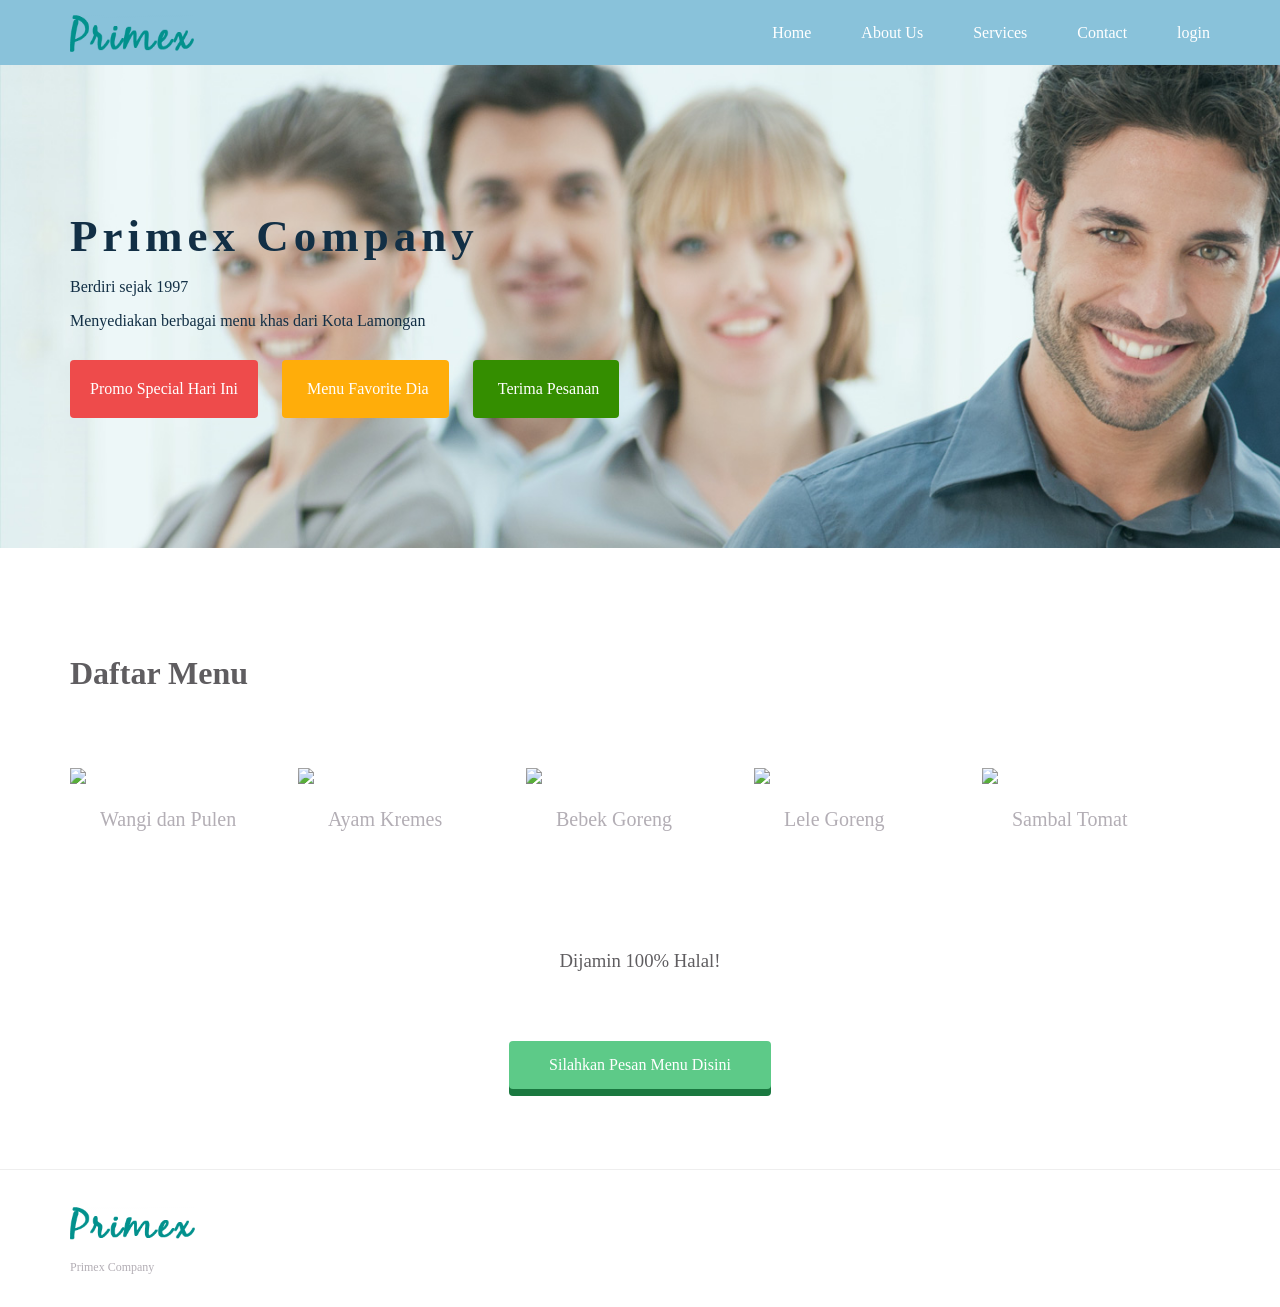
==== index.html @ 03d0a800 "change folder to root" ====
<!DOCTYPE html>
<html>
  <head>
    <meta charset="utf-8">
    <meta name="viewport" content="width=device-width, initial-scale=1.0">
    <title>Primex Company P</title>
    <link rel="icon" href="images/favicon.ico" type="image/x-icon">
    <link rel="stylesheet" href="https://maxcdn.bootstrapcdn.com/font-awesome/4.5.0/css/font-awesome.min.css">
    <link rel="stylesheet" href="stylesheet.css">
    <link rel="stylesheet" href="responsive.css">
  </head>
  <body>
    <header>
      <div class="container">
        <div class="header-left">
          <img class="logo" src="images/logo.png">
        </div>
        <!-- Add a menu icon here -->
        <div class="header-left">
          <span class="fa fa-bars menu-icon"></span>
        </div>
        <div class="header-right">
          <a href="#">Home</a>
          <a href="#">About Us</a>
          <a href="#">Services</a>
          <a href="#">Contact</a>
          <a href="#" class="login">login</a>
        </div>
      </div>
    </header>
    <div class="top-wrapper">
      <div class="container">
        <h1>Primex Company</h1>
        <p>Berdiri sejak 1997</p>
        <p>Menyediakan berbagai menu khas dari Kota Lamongan</p>
        <div class="btn-wrapper">
          <a href="#" class="btn promo">Promo Special Hari Ini</a>
          <a href="#" class="btn menu"><span class="fa fa-menu"></span>Menu Favorite Dia</a>
          <a href="#" class="btn pesanan"><span class="fa fa-pesanan"></span>Terima Pesanan</a>
        </div>
      </div>
    </div>
    <div class="menus-wrapper">
      <div class="container">
        <div class="heading">
          <h2>Daftar Menu </h2>
        </div>
        <div class="daftar-menu">
          <div class="menus">
            <div class="menus-icon">
              <img src="https://prog-8.com/images/html/advanced/html.png">
              <p>Nasi Uduk</p>
            </div>
            <p class="text-contents">Wangi dan Pulen</p>
          </div>
          <div class="menus">
            <div class="menus-icon">
              <img src="https://prog-8.com/images/html/advanced/jQuery.png">
              <p>Ayam</p>
            </div>
            <p class="text-contents">Ayam Kremes</p>
          </div>
          <div class="menus">
            <div class="menus-icon">
              <img src="https://prog-8.com/images/html/advanced/ruby.png">
              <p>Bebek</p>
            </div>
            <p class="text-contents">Bebek Goreng</p>
          </div>
          <div class="menus">
            <div class="menus-icon">
              <img src="https://prog-8.com/images/html/advanced/php.png">
              <p>Lele</p>
            </div>
            <p class="text-contents">Lele Goreng </p>
          </div>
          <div class="menus">
            <div class="menus-icon">
              <img src="https://prog-8.com/images/html/advanced/php.png">
              <p>Sambal</p>
            </div>
            <p class="text-contents">Sambal Tomat</p>
          </div>
          <div class="clear"></div>
        </div>
      </div>
    </div>
    <div class="message-wrapper">
      <div class="container">
        <div class="heading">
          <h3>Dijamin 100% Halal!</h3>
        </div>
        <a href="#" class="btn message">Silahkan Pesan Menu Disini</a>
      </div>
    </div>
    <footer>
      <div class="container">
        <img src="images/logo.png">
        <p>Primex Company</p>
      </div>
    </footer>
  </body>
</html>
---- stylesheet.css ----
* {
    box-sizing: border-box;
  }
  
  body {
    margin: 0;
    font-family: "Lucida Grande";
  }

  a {
    text-decoration: none;
  }
  
  .clear {
    clear: left;
  }
  
  .container {
    max-width: 1170px;
    width: 100%;
    padding: 0 15px;
    margin: 0 auto;
  }
  
  .top-wrapper {
    padding: 180px 0 100px 0;
    background-image: url(images/background.jpg);
    background-size: cover;
    color: rgb(18, 47, 69);
    text-align: left;
  }
  
  .top-wrapper h1 {
    opacity: 1;
    font-size: 45px;
    letter-spacing: 5px;
    margin-bottom: 10px;
  }
  
  .top-wrapper p {
    opacity: 1;
    margin-bottom: 3px;
  }
  
  .btn-wrapper {
    text-align: left;
    margin: 30px 0;
  }
  
  .btn-wrapper p {
    margin: 20px 0;
  }
  
  .promo {
    background-color: #ee4b4b;
    margin-right: 20px;
  }
  
  .menu {
    background-color: #ffad0a;
    margin-right: 20px;
  }
  
  .pesanan {
    background-color: #348e00;
  }
  
  .btn {
    padding: 20px 20px;
    color: white;
    display: inline-block;
    opacity: 1;
    border-radius: 4px;
    text-align: center;
  }
  
  .btn:hover {
    opacity: 1;
  }
  
  .fa {
    margin-right: 5px;
  }
  
  header {
    height: 65px;
    width: 100%;
    background-color: rgb(137, 194, 218);;
    position :fixed;
    top: 0;
    z-index: 10;
  }
  
  .logo {
    width: 124px;
    height: 50px;
    margin-top: 7px;
  }
  
  .header-left {
    float: left;
  }
  
  .header-right {
    float: right;
    margin-right: -25px;
  }
  
  .header-right a {
    line-height: 65px;
    padding: 0 25px;
    color: white;
    display: block;
    float: left;
    transition: all 0.5s;
  }
  
  .header-right a:hover {
    background-color: rgba(255, 255, 255, 0.3);
  }
  
  
  .menu-wrapper {
    padding-bottom: 80px;
    padding-left: 5%;
    padding-right: 5%;
    background-color: #f7f7f7;
    text-align: center;
  }
  
  .heading {
    padding-top: 80px;
    padding-bottom: 50px;
    color: #5f5d60;
  }
  
  .heading h2 {
    font-weight: bold;
    font-size: xx-large;
  }
  
  .menus {
    float: left;
    width: 20%;
  }

  
  .menus-icon {
    position: relative;
  }
  
  .menus-icon p {
    position: absolute;
    top: 44%;
    left: 30%;
    width: 100%;
    color: white;
  }
  
  .text-contents {
    width: 80%;
    display: inline-block;
    margin-top: 20px;
    padding-left: 30px;
    font-size: 20px;
    color: #b3aeb5;
  }
  
  .heading h3 {
    font-weight: normal;
  }
  
  .message-wrapper {
    border-bottom: 1px solid #eee;
    padding-bottom: 80px;
    text-align: center;
  }
  
  .message {
    padding: 15px 40px;
    background-color: #5dca88;
    box-shadow: 0 7px #1a7940;
  }
  
  .message:active {
    position: relative;
    top: 7px;
    box-shadow: none;
  }
  
  footer img {
    width: 125px;
  }
  
  footer p {
    color: #b3aeb5;
    font-size: 12px;
  }
  
  footer {
    padding-top: 30px;
    padding-bottom: 20px;
  }
  
  .menu-icon {
    color: white;
    float: right;
    font-size: 25px;
    padding: 21px 0;
    display:none;
    
  }
---- responsive.css ----
/* For Tablets */
@media all and (max-width: 1000px) {
    .menus {
        width: 50%;
        margin-bottom: 50px;
    }
    
    .top-wrapper h1 {
        font-size: 32px;
    }
    
    .heading h2 {
        font-size: 20px;
    }
    }
    
    /* For Smartphones */
    @media all and (max-width: 670px) {
    .menus {
        width: 100%;
    }
    
    footer {
        text-align: center;
    }
    
    .btn {
        width: 100%;
    }
    
    .promo {
        margin-bottom: 10px;
    }
    
    .menu {
        margin-bottom: 10px;
    }
    
    .top-wrapper {
        text-align: left;
    }
    
    /* Add CSS for header-right */
    .header-right{
        display:none;
    }
    
    /* Add CSS for menu-icon */
    .menu-icon{
        display:block;
    }
    
    .top-wrapper h1 {
        font-size: 24px;
        line-height: 36px;
    }
    
    .top-wrapper p {
        font-size: 14px;
        line-height: 20px;
    }
    }
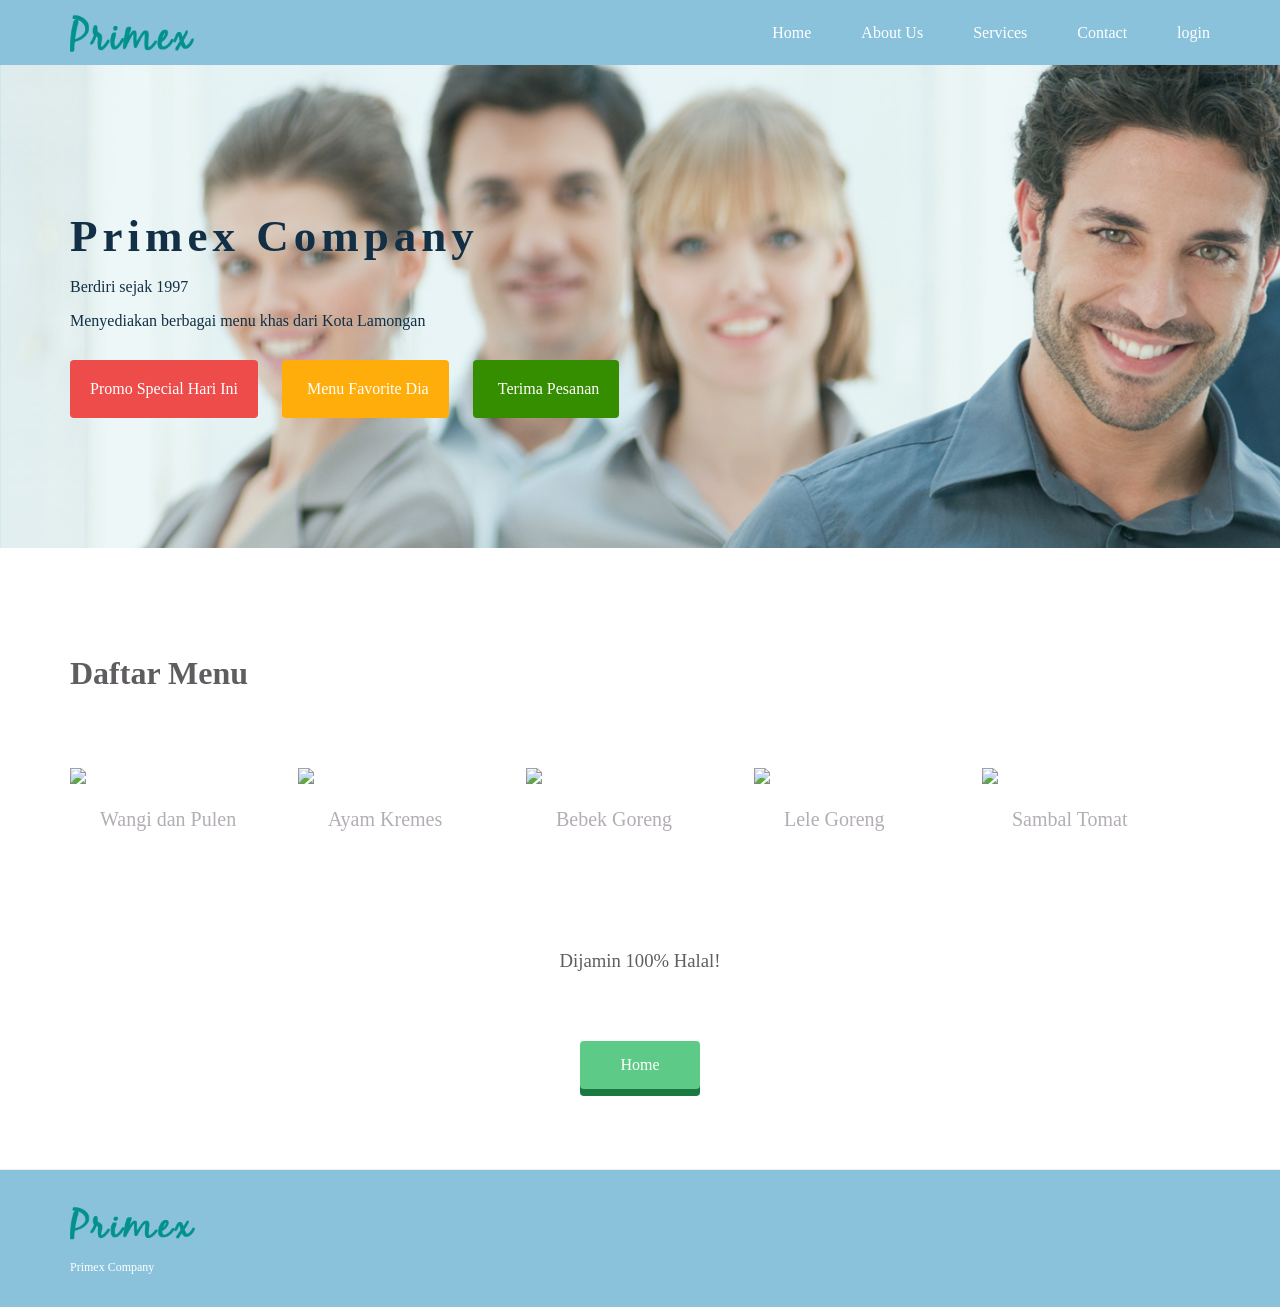
==== commit 6938ebe8: "change css footer" ====
--- a/index.html
+++ b/index.html
@@ -90,7 +90,7 @@
         <div class="heading">
           <h3>Dijamin 100% Halal!</h3>
         </div>
-        <a href="#" class="btn message">Silahkan Pesan Menu Disini</a>
+        <a href="#" class="btn message">Home</a>
       </div>
     </div>
     <footer>
--- a/stylesheet.css
+++ b/stylesheet.css
@@ -86,7 +86,7 @@
   header {
     height: 65px;
     width: 100%;
-    background-color: rgb(137, 194, 218);;
+    background-color: rgb(137, 194, 218);
     position :fixed;
     top: 0;
     z-index: 10;
@@ -194,13 +194,14 @@
   }
   
   footer p {
-    color: #b3aeb5;
+    color: #ffffff;
     font-size: 12px;
   }
   
   footer {
     padding-top: 30px;
     padding-bottom: 20px;
+    background-color: rgb(137, 194, 218);
   }
   
   .menu-icon {
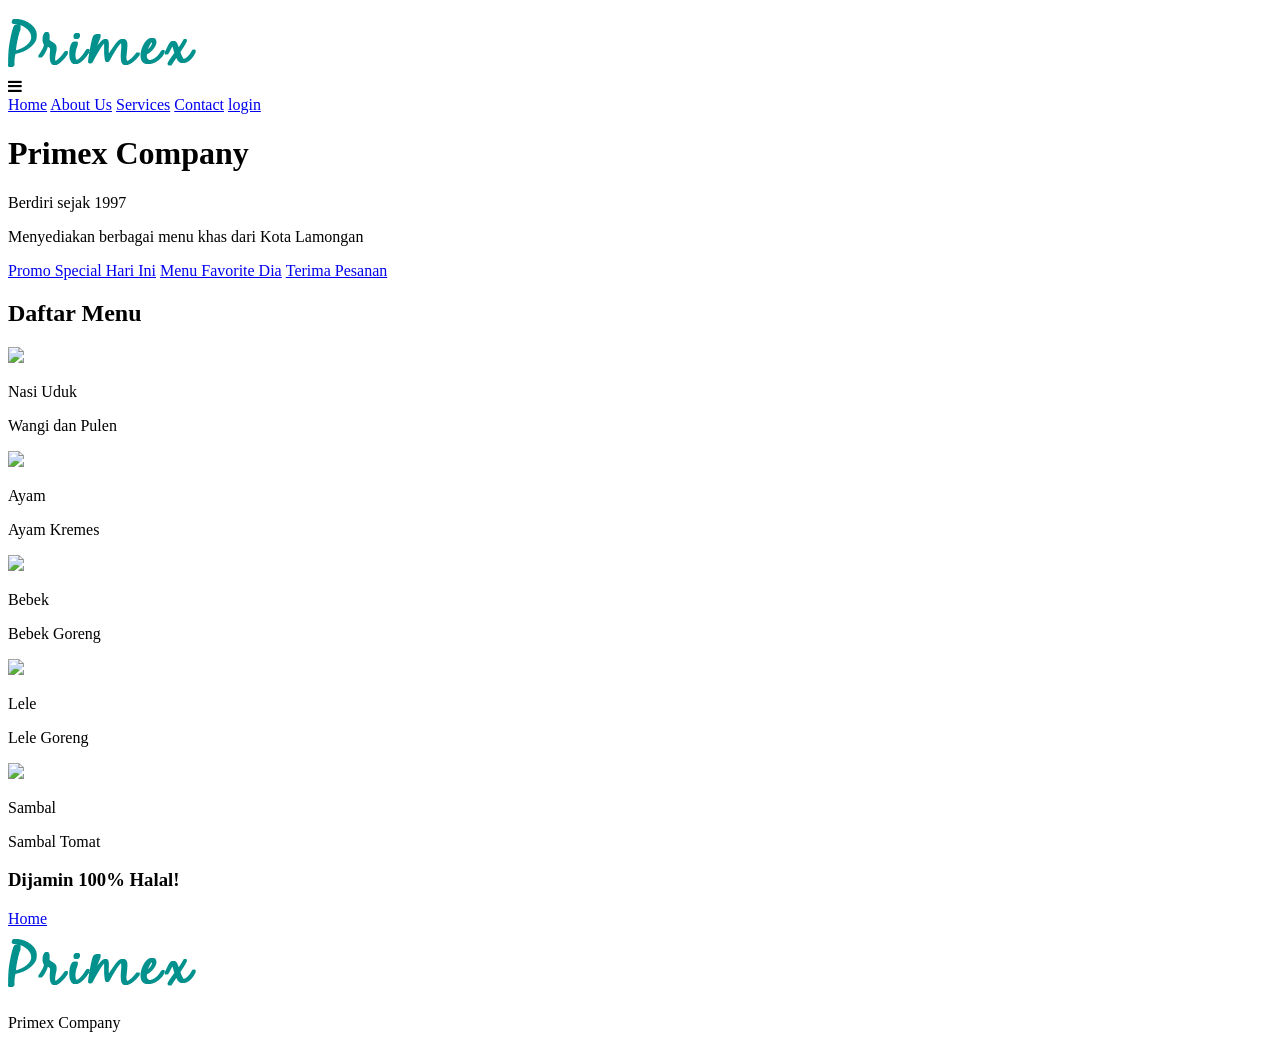
==== commit 9c53f4bf: "Perubahan Struktur Folder" ====
--- a/index.html
+++ b/index.html
@@ -6,14 +6,14 @@
     <title>Primex Company P</title>
     <link rel="icon" href="images/favicon.ico" type="image/x-icon">
     <link rel="stylesheet" href="https://maxcdn.bootstrapcdn.com/font-awesome/4.5.0/css/font-awesome.min.css">
-    <link rel="stylesheet" href="stylesheet.css">
-    <link rel="stylesheet" href="responsive.css">
+    <link rel="stylesheet" href="assets/stylesheet.css">
+    <link rel="stylesheet" href="assets/responsive.css">
   </head>
   <body>
     <header>
       <div class="container">
         <div class="header-left">
-          <img class="logo" src="images/logo.png">
+          <img class="logo" src="assets/images/logo.png">
         </div>
         <!-- Add a menu icon here -->
         <div class="header-left">
@@ -95,7 +95,7 @@
     </div>
     <footer>
       <div class="container">
-        <img src="images/logo.png">
+        <img src="assets/images/logo.png">
         <p>Primex Company</p>
       </div>
     </footer>
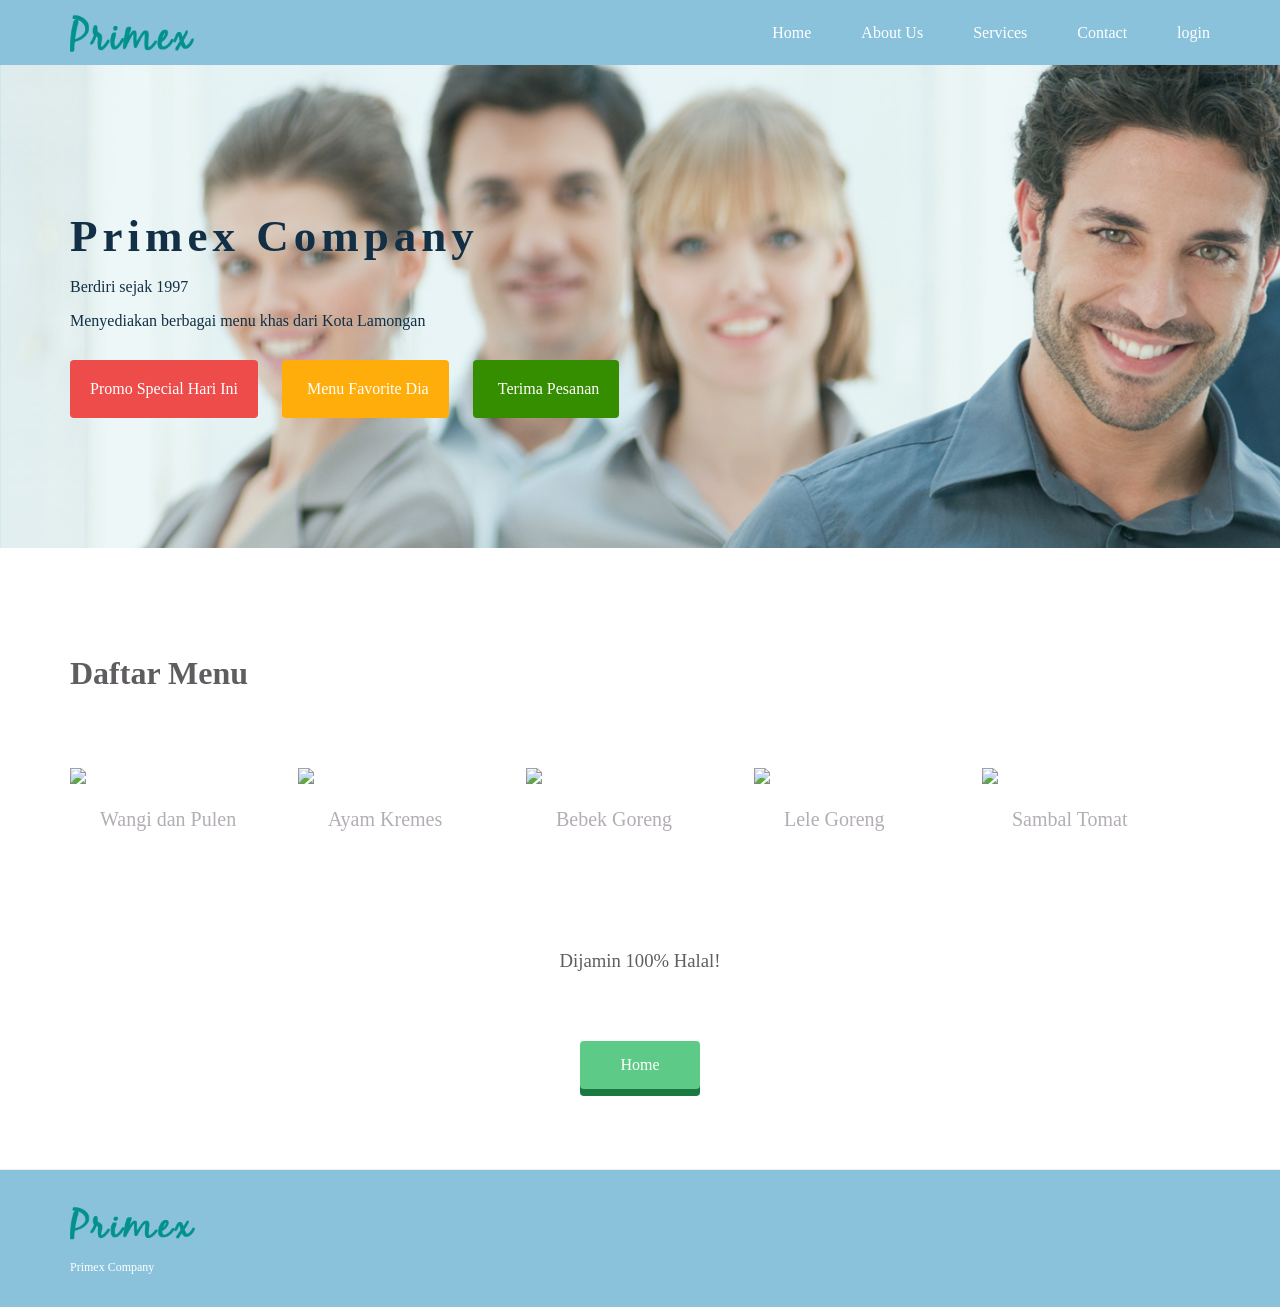
==== commit 191cb1c8: "Perubahan Struktur Folder" ====
--- a/index.html
+++ b/index.html
@@ -6,8 +6,8 @@
     <title>Primex Company P</title>
     <link rel="icon" href="images/favicon.ico" type="image/x-icon">
     <link rel="stylesheet" href="https://maxcdn.bootstrapcdn.com/font-awesome/4.5.0/css/font-awesome.min.css">
-    <link rel="stylesheet" href="assets/stylesheet.css">
-    <link rel="stylesheet" href="assets/responsive.css">
+    <link rel="stylesheet" href="assets/css/stylesheet.css">
+    <link rel="stylesheet" href="assets/css/responsive.css">
   </head>
   <body>
     <header>
--- a/assets/css/stylesheet.css
+++ b/assets/css/stylesheet.css
@@ -0,0 +1,214 @@
+
+* {
+    box-sizing: border-box;
+  }
+  
+  body {
+    margin: 0;
+    font-family: "Lucida Grande";
+  }
+
+  a {
+    text-decoration: none;
+  }
+  
+  .clear {
+    clear: left;
+  }
+  
+  .container {
+    max-width: 1170px;
+    width: 100%;
+    padding: 0 15px;
+    margin: 0 auto;
+  }
+  
+  .top-wrapper {
+    padding: 180px 0 100px 0;
+    background-image: url(../images/background.jpg);
+    background-size: cover;
+    color: rgb(18, 47, 69);
+    text-align: left;
+  }
+  
+  .top-wrapper h1 {
+    opacity: 1;
+    font-size: 45px;
+    letter-spacing: 5px;
+    margin-bottom: 10px;
+  }
+  
+  .top-wrapper p {
+    opacity: 1;
+    margin-bottom: 3px;
+  }
+  
+  .btn-wrapper {
+    text-align: left;
+    margin: 30px 0;
+  }
+  
+  .btn-wrapper p {
+    margin: 20px 0;
+  }
+  
+  .promo {
+    background-color: #ee4b4b;
+    margin-right: 20px;
+  }
+  
+  .menu {
+    background-color: #ffad0a;
+    margin-right: 20px;
+  }
+  
+  .pesanan {
+    background-color: #348e00;
+  }
+  
+  .btn {
+    padding: 20px 20px;
+    color: white;
+    display: inline-block;
+    opacity: 1;
+    border-radius: 4px;
+    text-align: center;
+  }
+  
+  .btn:hover {
+    opacity: 1;
+  }
+  
+  .fa {
+    margin-right: 5px;
+  }
+  
+  header {
+    height: 65px;
+    width: 100%;
+    background-color: rgb(137, 194, 218);
+    position :fixed;
+    top: 0;
+    z-index: 10;
+  }
+  
+  .logo {
+    width: 124px;
+    height: 50px;
+    margin-top: 7px;
+  }
+  
+  .header-left {
+    float: left;
+  }
+  
+  .header-right {
+    float: right;
+    margin-right: -25px;
+  }
+  
+  .header-right a {
+    line-height: 65px;
+    padding: 0 25px;
+    color: white;
+    display: block;
+    float: left;
+    transition: all 0.5s;
+  }
+  
+  .header-right a:hover {
+    background-color: rgba(255, 255, 255, 0.3);
+  }
+  
+  
+  .menu-wrapper {
+    padding-bottom: 80px;
+    padding-left: 5%;
+    padding-right: 5%;
+    background-color: #f7f7f7;
+    text-align: center;
+  }
+  
+  .heading {
+    padding-top: 80px;
+    padding-bottom: 50px;
+    color: #5f5d60;
+  }
+  
+  .heading h2 {
+    font-weight: bold;
+    font-size: xx-large;
+  }
+  
+  .menus {
+    float: left;
+    width: 20%;
+  }
+
+  
+  .menus-icon {
+    position: relative;
+  }
+  
+  .menus-icon p {
+    position: absolute;
+    top: 44%;
+    left: 30%;
+    width: 100%;
+    color: white;
+  }
+  
+  .text-contents {
+    width: 80%;
+    display: inline-block;
+    margin-top: 20px;
+    padding-left: 30px;
+    font-size: 20px;
+    color: #b3aeb5;
+  }
+  
+  .heading h3 {
+    font-weight: normal;
+  }
+  
+  .message-wrapper {
+    border-bottom: 1px solid #eee;
+    padding-bottom: 80px;
+    text-align: center;
+  }
+  
+  .message {
+    padding: 15px 40px;
+    background-color: #5dca88;
+    box-shadow: 0 7px #1a7940;
+  }
+  
+  .message:active {
+    position: relative;
+    top: 7px;
+    box-shadow: none;
+  }
+  
+  footer img {
+    width: 125px;
+  }
+  
+  footer p {
+    color: #ffffff;
+    font-size: 12px;
+  }
+  
+  footer {
+    padding-top: 30px;
+    padding-bottom: 20px;
+    background-color: rgb(137, 194, 218);
+  }
+  
+  .menu-icon {
+    color: white;
+    float: right;
+    font-size: 25px;
+    padding: 21px 0;
+    display:none;
+    
+  }
--- a/assets/css/responsive.css
+++ b/assets/css/responsive.css
@@ -0,0 +1,63 @@
+
+/* For Tablets */
+@media all and (max-width: 1000px) {
+    .menus {
+        width: 50%;
+        margin-bottom: 50px;
+    }
+    
+    .top-wrapper h1 {
+        font-size: 32px;
+    }
+    
+    .heading h2 {
+        font-size: 20px;
+    }
+    }
+    
+    /* For Smartphones */
+    @media all and (max-width: 670px) {
+    .menus {
+        width: 100%;
+    }
+    
+    footer {
+        text-align: center;
+    }
+    
+    .btn {
+        width: 100%;
+    }
+    
+    .promo {
+        margin-bottom: 10px;
+    }
+    
+    .menu {
+        margin-bottom: 10px;
+    }
+    
+    .top-wrapper {
+        text-align: left;
+    }
+    
+    /* Add CSS for header-right */
+    .header-right{
+        display:none;
+    }
+    
+    /* Add CSS for menu-icon */
+    .menu-icon{
+        display:block;
+    }
+    
+    .top-wrapper h1 {
+        font-size: 24px;
+        line-height: 36px;
+    }
+    
+    .top-wrapper p {
+        font-size: 14px;
+        line-height: 20px;
+    }
+    }
